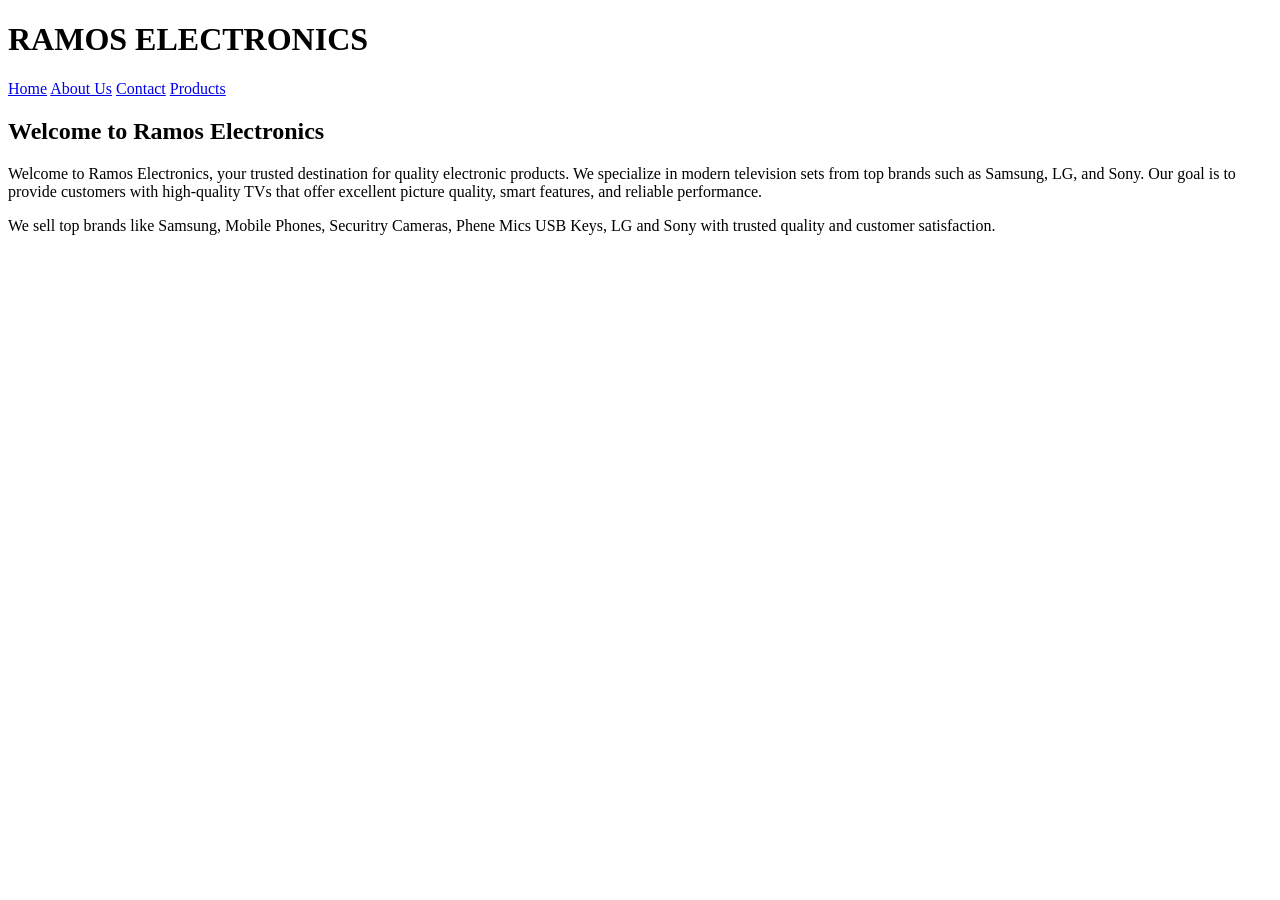
==== About.html @ 0a34bdc8 "first commit" ====
<!DOCTYPE html>
<html>
<head>
<title>About Us</title>
<link rel="stylesheet" href="style.css">
</head>

<body>

<header>
<h1>RAMOS ELECTRONICS</h1>

<nav>
<a href="index.html">Home</a>
<a href="about.html">About Us</a>
<a href="contact.html">Contact</a>
<a href="Products.html">Products</a>
</nav>

</header>

<section class="about">
<h2>Welcome to Ramos Electronics</h2>

<p>
Welcome to Ramos Electronics, your trusted destination for quality electronic products. 
We specialize in modern television sets from top brands such as Samsung, LG, and Sony. 
Our goal is to provide customers with high-quality TVs that offer excellent picture 
quality, smart features, and reliable performance.
</p>

</section>
<section class="items">
<p>
We sell top brands like Samsung, Mobile Phones, Securitry Cameras, Phene Mics USB Keys, LG and Sony with trusted quality
and customer satisfaction.
</p>
</section>


</body>
</html>
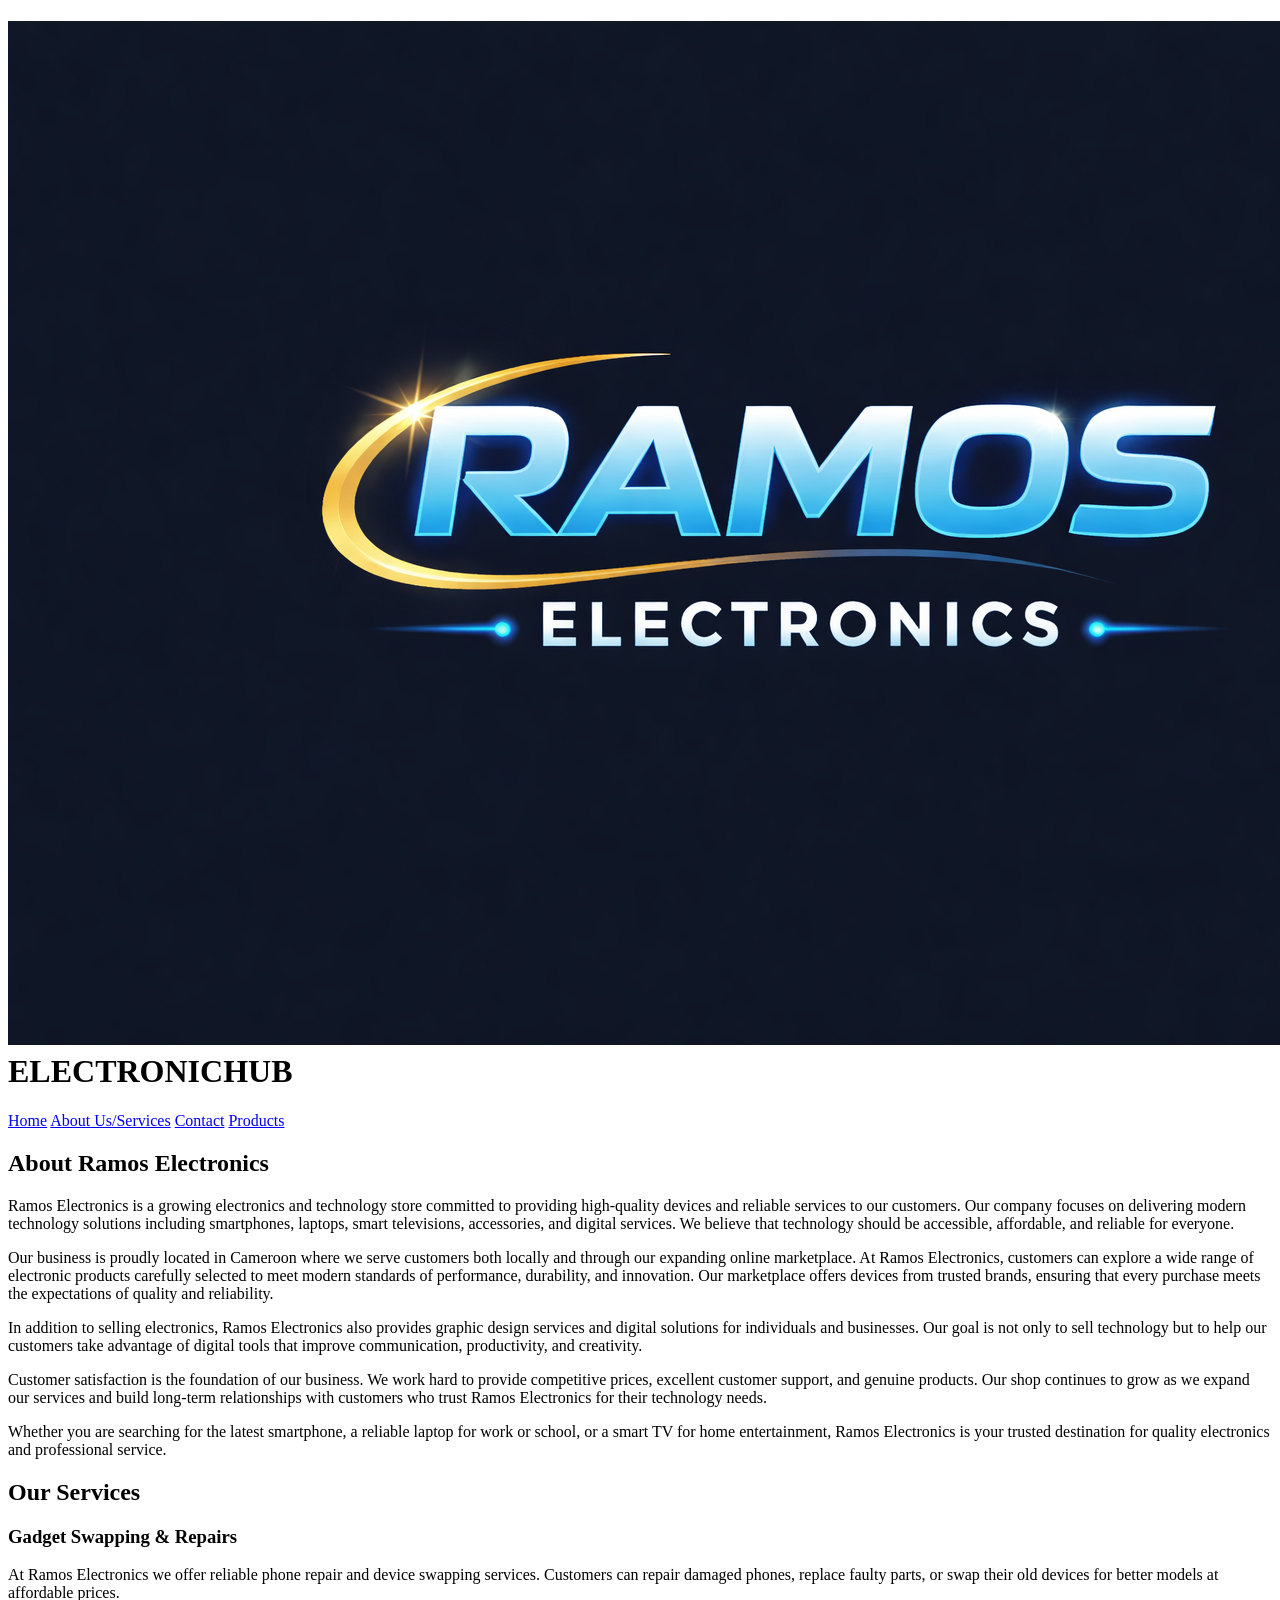
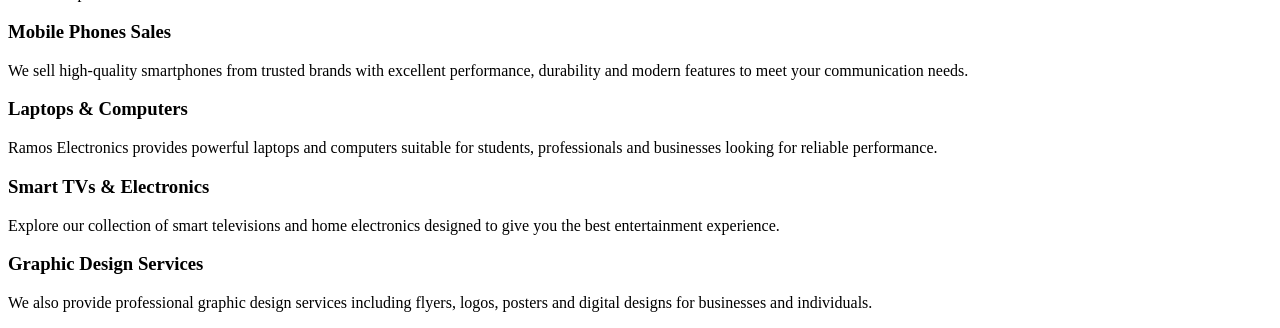
==== commit 2973a135: "I successfully added a burger" ====
--- a/About.html
+++ b/About.html
@@ -8,35 +8,114 @@
 <body>
 
 <header>
-<h1>RAMOS ELECTRONICS</h1>
+ <h1 class="logo">
+        <img src="IMAGES/Image00.png" alt="logo">
+        ELECTRONICHUB
+    </h1>
 
 <nav>
 <a href="index.html">Home</a>
-<a href="about.html">About Us</a>
+<a href="about.html">About Us/Services</a>
 <a href="contact.html">Contact</a>
 <a href="Products.html">Products</a>
 </nav>
 
 </header>
 
-<section class="about">
-<h2>Welcome to Ramos Electronics</h2>
+<section class="about-section">
+
+<h2>About Ramos Electronics</h2>
 
 <p>
-Welcome to Ramos Electronics, your trusted destination for quality electronic products. 
-We specialize in modern television sets from top brands such as Samsung, LG, and Sony. 
-Our goal is to provide customers with high-quality TVs that offer excellent picture 
-quality, smart features, and reliable performance.
+Ramos Electronics is a growing electronics and technology store committed to
+providing high-quality devices and reliable services to our customers.
+Our company focuses on delivering modern technology solutions including
+smartphones, laptops, smart televisions, accessories, and digital services.
+We believe that technology should be accessible, affordable, and reliable
+for everyone.
 </p>
 
-</section>
-<section class="items">
 <p>
-We sell top brands like Samsung, Mobile Phones, Securitry Cameras, Phene Mics USB Keys, LG and Sony with trusted quality
-and customer satisfaction.
+Our business is proudly located in Cameroon where we serve customers both
+locally and through our expanding online marketplace. At Ramos Electronics,
+customers can explore a wide range of electronic products carefully selected
+to meet modern standards of performance, durability, and innovation. Our
+marketplace offers devices from trusted brands, ensuring that every purchase
+meets the expectations of quality and reliability.
+</p>
+
+<p>
+In addition to selling electronics, Ramos Electronics also provides graphic
+design services and digital solutions for individuals and businesses. Our
+goal is not only to sell technology but to help our customers take advantage
+of digital tools that improve communication, productivity, and creativity.
+</p>
+
+<p>
+Customer satisfaction is the foundation of our business. We work hard to
+provide competitive prices, excellent customer support, and genuine products.
+Our shop continues to grow as we expand our services and build long-term
+relationships with customers who trust Ramos Electronics for their technology
+needs.
+</p>
+
+<p>
+Whether you are searching for the latest smartphone, a reliable laptop for
+work or school, or a smart TV for home entertainment, Ramos Electronics is
+your trusted destination for quality electronics and professional service.
 </p>
 </section>
 
+<section class="services-section">
+
+<h2>Our Services</h2>
+
+<div class="services-container">
+
+    <div class="service-box">
+<h3>Gadget Swapping & Repairs</h3>
+<p>
+At Ramos Electronics we offer reliable phone repair and device swapping
+services. Customers can repair damaged phones, replace faulty parts, or
+swap their old devices for better models at affordable prices.
+</p>
+</div>
+
+<div class="service-box">
+<h3>Mobile Phones Sales</h3>
+<p>
+We sell high-quality smartphones from trusted brands with excellent
+performance, durability and modern features to meet your communication needs.
+</p>
+</div>
+
+<div class="service-box">
+<h3>Laptops & Computers</h3>
+<p>
+Ramos Electronics provides powerful laptops and computers suitable for
+students, professionals and businesses looking for reliable performance.
+</p>
+</div>
+
+<div class="service-box">
+<h3>Smart TVs & Electronics</h3>
+<p>
+Explore our collection of smart televisions and home electronics designed
+to give you the best entertainment experience.
+</p>
+</div>
+
+<div class="service-box">
+<h3>Graphic Design Services</h3>
+<p>
+We also provide professional graphic design services including flyers,
+logos, posters and digital designs for businesses and individuals.
+</p>
+</div>
+
+</div>
+
+</section>
 
 </body>
 </html>
